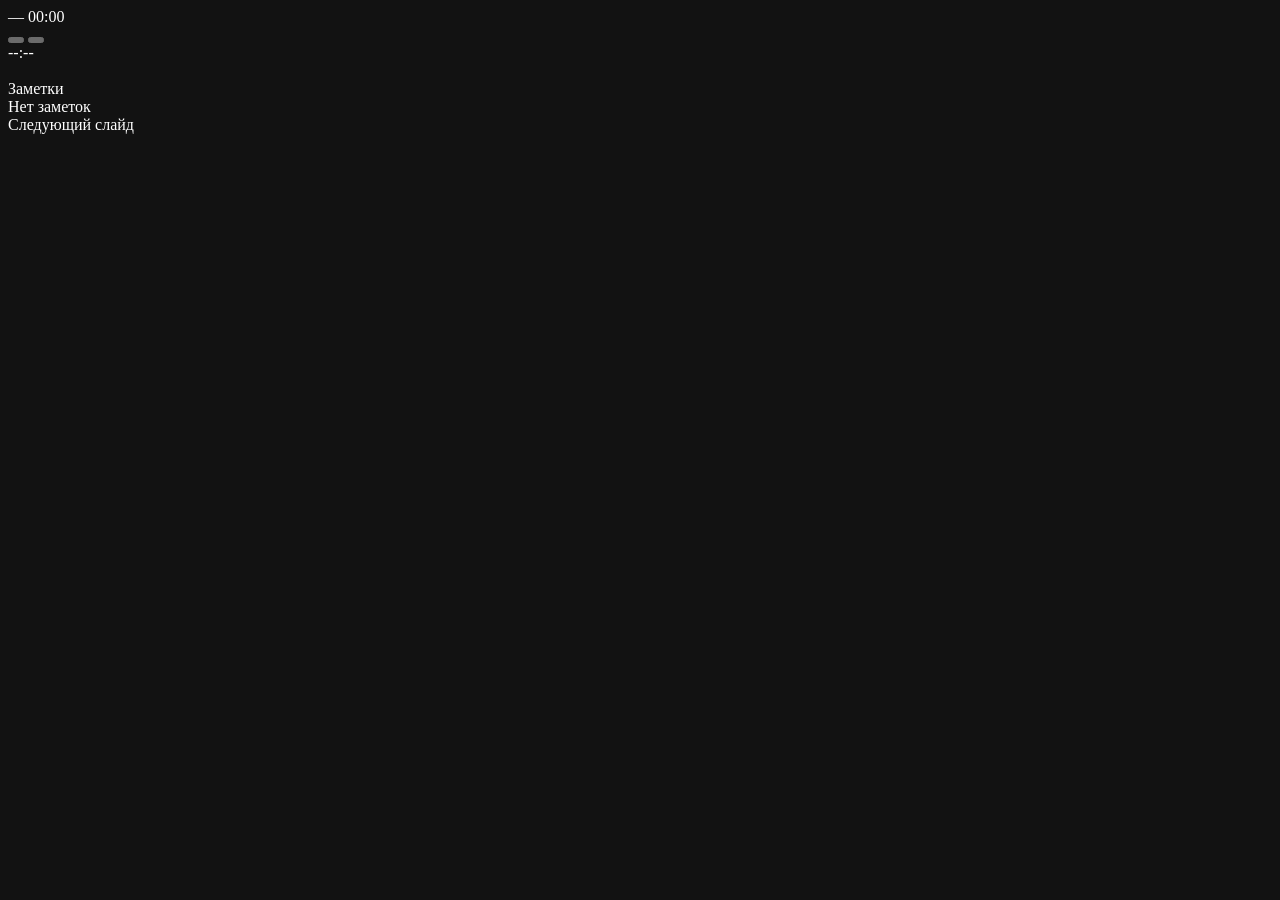
==== src/KarSlides.Web/presenter.html @ 58885dcd "KarSlides 0.7.2 PowerPoint → vMix over NDI® with live animations, transitions, video and sound, on t" ====
<!doctype html>
<html lang="ru">
<head>
  <meta charset="utf-8">
  <meta name="viewport" content="width=device-width, initial-scale=1">
  <meta name="color-scheme" content="dark">
  <title>KarSlides — спикер</title>
  <link rel="icon" href="/favicon.ico">
  <link rel="stylesheet" href="/style.css">
</head>
<body class="presenter">
  <div class="presenter-grid">
    <div class="presenter-top">
      <span id="counter" class="counter-big">—</span>
      <span id="state" class="state-line"></span>
      <span class="spacer"></span>
      <span id="timer" class="timer">00:00</span>
      <div class="btn-group">
        <button id="timerToggle" class="btn filled" title="Старт / пауза таймера"></button>
        <button id="timerReset" class="btn" title="Сбросить таймер"></button>
      </div>
      <span id="clock" class="clock">--:--</span>
    </div>
    <div class="presenter-main">
      <div class="shot-box">
        <img id="current" class="shot" alt="">
        <img id="live" class="shot live" alt="">
      </div>
      <div class="label">Заметки</div>
      <div id="notes" class="notes empty">Нет заметок</div>
    </div>
    <div class="presenter-side">
      <div class="label">Следующий слайд</div>
      <img id="next" class="shot" alt="">
      <div id="nextNotes" class="next-notes"></div>
    </div>
  </div>
  <script src="/common.js"></script>
  <script src="/presenter.js"></script>
</body>
</html>
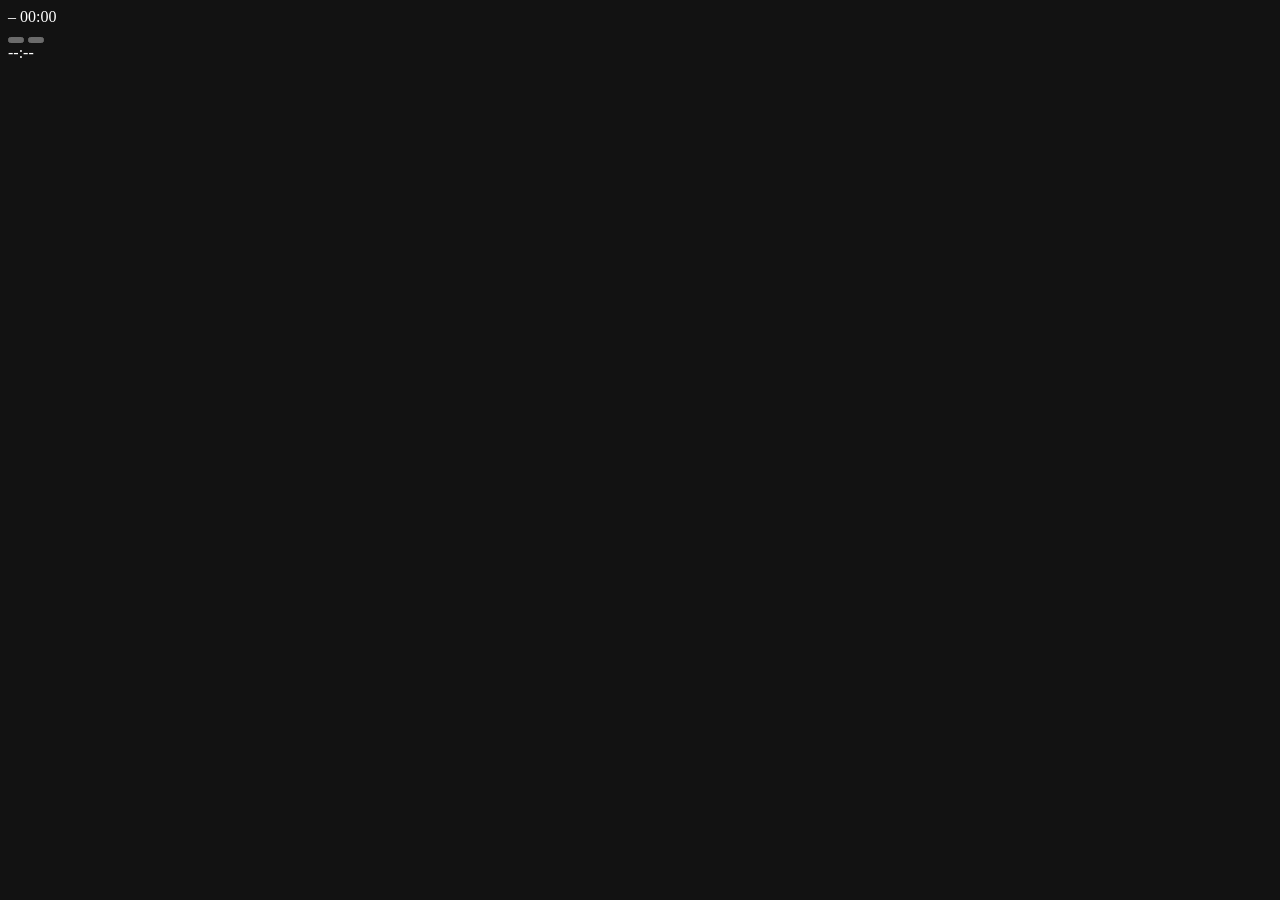
==== commit c5e5b4ad: "KarSlides 0.8.0 - English interface of the operator panel, presenter page and settings, with a per-b" ====
--- a/src/KarSlides.Web/presenter.html
+++ b/src/KarSlides.Web/presenter.html
@@ -4,37 +4,39 @@
   <meta charset="utf-8">
   <meta name="viewport" content="width=device-width, initial-scale=1">
   <meta name="color-scheme" content="dark">
-  <title>KarSlides — спикер</title>
+  <title data-i18n="pr.pageTitle">KarSlides – спикер</title>
   <link rel="icon" href="/favicon.ico">
   <link rel="stylesheet" href="/style.css">
 </head>
 <body class="presenter">
   <div class="presenter-grid">
     <div class="presenter-top">
-      <span id="counter" class="counter-big">—</span>
+      <span id="counter" class="counter-big">–</span>
       <span id="state" class="state-line"></span>
       <span class="spacer"></span>
       <span id="timer" class="timer">00:00</span>
       <div class="btn-group">
-        <button id="timerToggle" class="btn filled" title="Старт / пауза таймера"></button>
-        <button id="timerReset" class="btn" title="Сбросить таймер"></button>
+        <button id="timerToggle" class="btn filled" data-i18n-title="pr.toggleTitle"></button>
+        <button id="timerReset" class="btn" data-i18n-title="pr.resetTitle"></button>
       </div>
       <span id="clock" class="clock">--:--</span>
+      <div id="langSwitch" class="lang-switch"></div>
     </div>
     <div class="presenter-main">
       <div class="shot-box">
         <img id="current" class="shot" alt="">
         <img id="live" class="shot live" alt="">
       </div>
-      <div class="label">Заметки</div>
-      <div id="notes" class="notes empty">Нет заметок</div>
+      <div class="label" data-i18n="pr.notes"></div>
+      <div id="notes" class="notes empty"></div>
     </div>
     <div class="presenter-side">
-      <div class="label">Следующий слайд</div>
+      <div class="label" data-i18n="pr.nextSlide"></div>
       <img id="next" class="shot" alt="">
       <div id="nextNotes" class="next-notes"></div>
     </div>
   </div>
+  <script src="/i18n.js"></script>
   <script src="/common.js"></script>
   <script src="/presenter.js"></script>
 </body>
